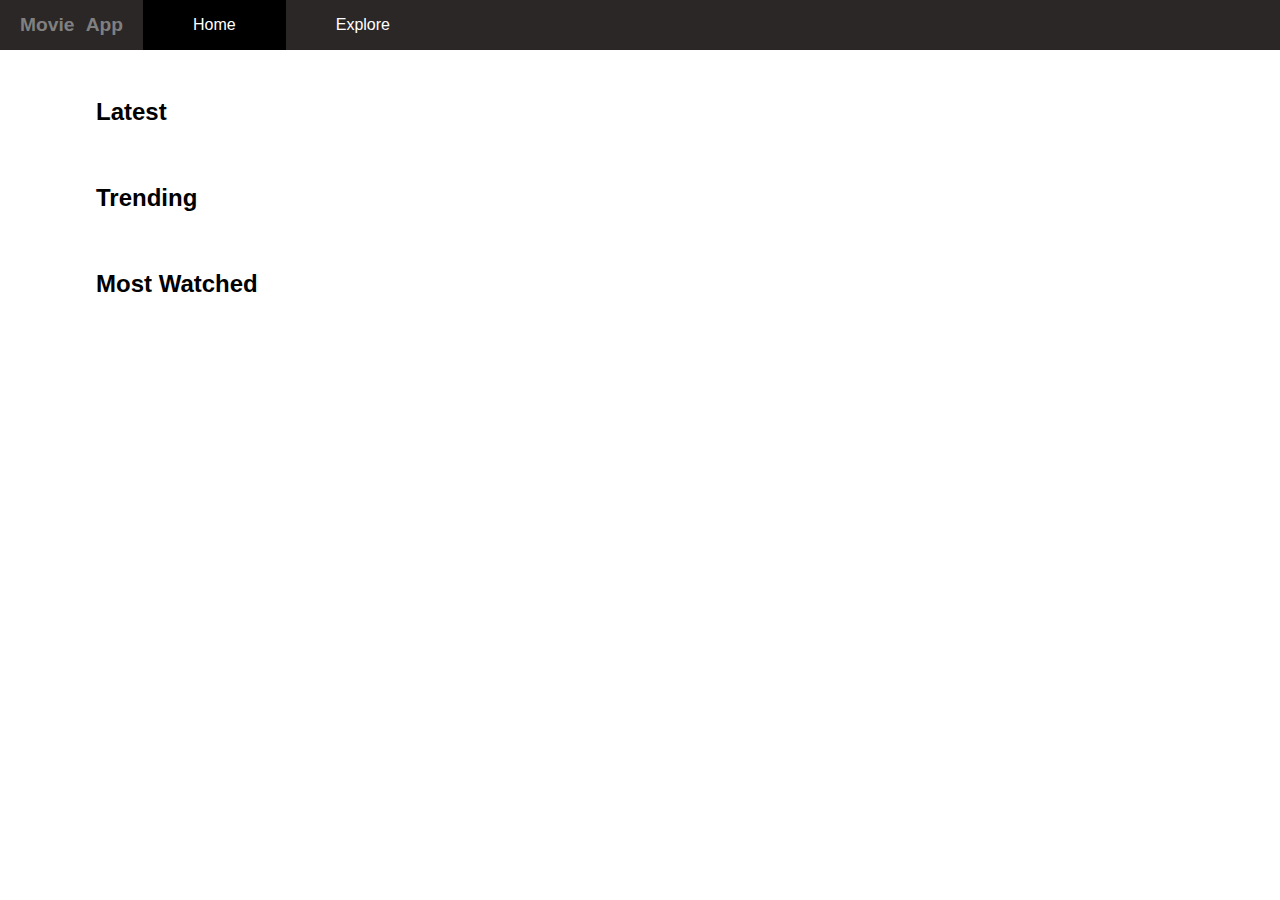
==== index.html @ 1c0c7d20 "happy happy" ====
<!DOCTYPE html>
<html lang="en">
<head>
    <meta charset="UTF-8">
    <meta name="viewport" content="width=device-width, initial-scale=1.0">
    <meta http-equiv="X-UA-Compatible" content="ie=edge">
    <link rel="stylesheet" href="https://stackpath.bootstrapcdn.com/font-awesome/4.7.0/css/font-awesome.min.css">
    <link rel="stylesheet" href="./css/main.css">
    <title>Movie-World</title>
</head>
<body>
    <article class="header__placeholder"></article>

    <main id='main' class="movie-container main">
        <article class="movie__row latest">
            <h3 class="movie__row__heading">Latest</h3>
            <section class="latest__list movie__list"></section>
        </article>

        <article class="movie__row trending">
            <h3 class="movie__row__heading">Trending</h3>
            <section class="trending__list movie__list"></section>
        </article>

        <article class="movie__row mostwatched">
            <h3 class="movie__row__heading">Most Watched</h3>
            <section class="mostwatched__list movie__list"></section>
        </article>
        <article class="card__template"></article>
        <article class="popup__template"></article>
    </main>
    <script type="text/javascript" src="https://ajax.googleapis.com/ajax/libs/jquery/3.4.1/jquery.min.js"></script>
    <script type="module" src="./js/main.js"></script>
</body>
</html>
---- css/main.css ----
@import './reset.css';
@import './variable.css';
@import './header.css';
@import './modal.css';
@import './movie-row.css';


.movie-container{
    width: 85%;
    margin: 0 auto 30px;
}
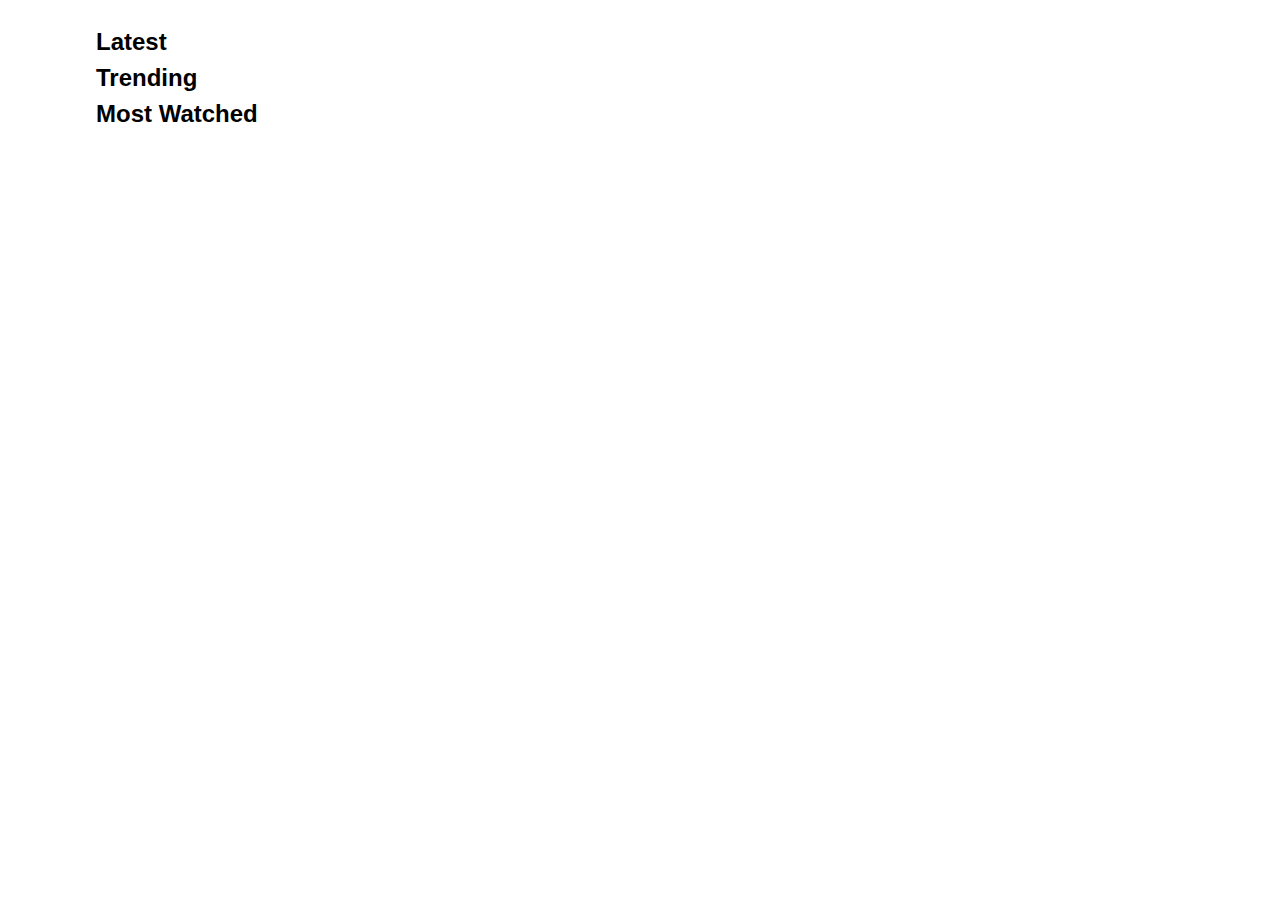
==== commit d55cea81: "template importing changes" ====
--- a/index.html
+++ b/index.html
@@ -4,6 +4,9 @@
     <meta charset="UTF-8">
     <meta name="viewport" content="width=device-width, initial-scale=1.0">
     <meta http-equiv="X-UA-Compatible" content="ie=edge">
+    <link rel="import" id="header" href='./templates/header.html'>
+    <link rel="import" id="popup" href='./templates/popup.html'>
+    <link rel="import" id="card__template" href='./templates/card-template.html'>
     <link rel="stylesheet" href="https://stackpath.bootstrapcdn.com/font-awesome/4.7.0/css/font-awesome.min.css">
     <link rel="stylesheet" href="./css/main.css">
     <title>Movie-World</title>
--- a/css/main.css
+++ b/css/main.css
@@ -3,9 +3,5 @@
 @import './header.css';
 @import './modal.css';
 @import './movie-row.css';
+@import './global.css';
 
-
-.movie-container{
-    width: 85%;
-    margin: 0 auto 30px;
-}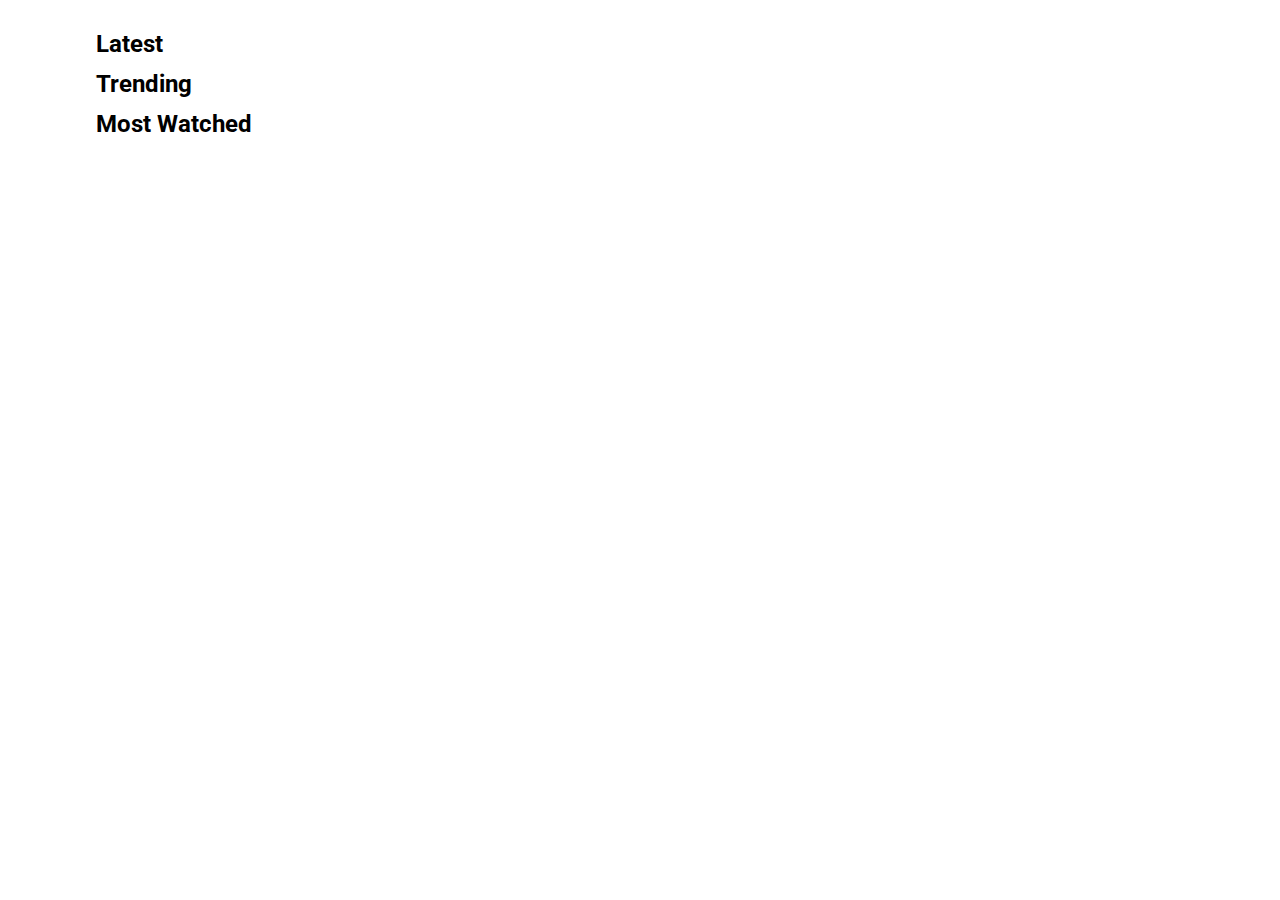
==== commit 75176f50: "details page css" ====
--- a/index.html
+++ b/index.html
@@ -7,12 +7,13 @@
     <link rel="import" id="header" href='./templates/header.html'>
     <link rel="import" id="popup" href='./templates/popup.html'>
     <link rel="import" id="card__template" href='./templates/card-template.html'>
+    <link href="https://fonts.googleapis.com/css?family=Roboto:300i,400,500,700&display=swap" rel="stylesheet">
     <link rel="stylesheet" href="https://stackpath.bootstrapcdn.com/font-awesome/4.7.0/css/font-awesome.min.css">
     <link rel="stylesheet" href="./css/main.css">
     <title>Movie-World</title>
 </head>
 <body>
-    <article class="header__placeholder"></article>
+    <article class="header__container"></article>
 
     <main id='main' class="movie-container main">
         <article class="movie__row latest">
@@ -32,7 +33,6 @@
         <article class="card__template"></article>
         <article class="popup__template"></article>
     </main>
-    <script type="text/javascript" src="https://ajax.googleapis.com/ajax/libs/jquery/3.4.1/jquery.min.js"></script>
     <script type="module" src="./js/main.js"></script>
 </body>
 </html>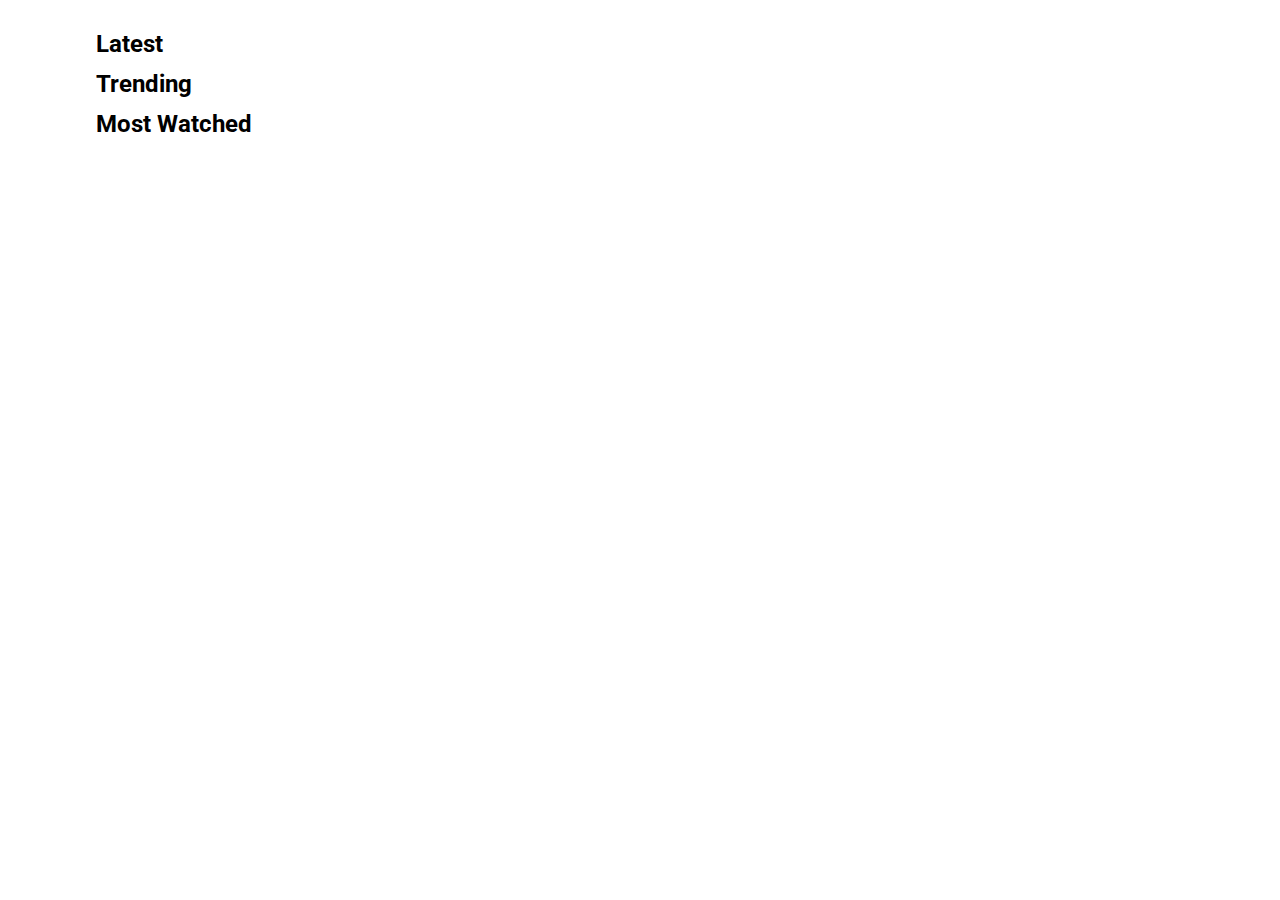
==== commit 89921fab: "changing back to working model" ====
--- a/index.html
+++ b/index.html
@@ -7,6 +7,7 @@
     <link rel="import" id="header" href='./templates/header.html'>
     <link rel="import" id="popup" href='./templates/popup.html'>
     <link rel="import" id="card__template" href='./templates/card-template.html'>
+    <link rel="icon" href="./assets/images/fevicon.png" type="image/png">
     <link href="https://fonts.googleapis.com/css?family=Roboto:300i,400,500,700&display=swap" rel="stylesheet">
     <link rel="stylesheet" href="https://stackpath.bootstrapcdn.com/font-awesome/4.7.0/css/font-awesome.min.css">
     <link rel="stylesheet" href="./css/main.css">
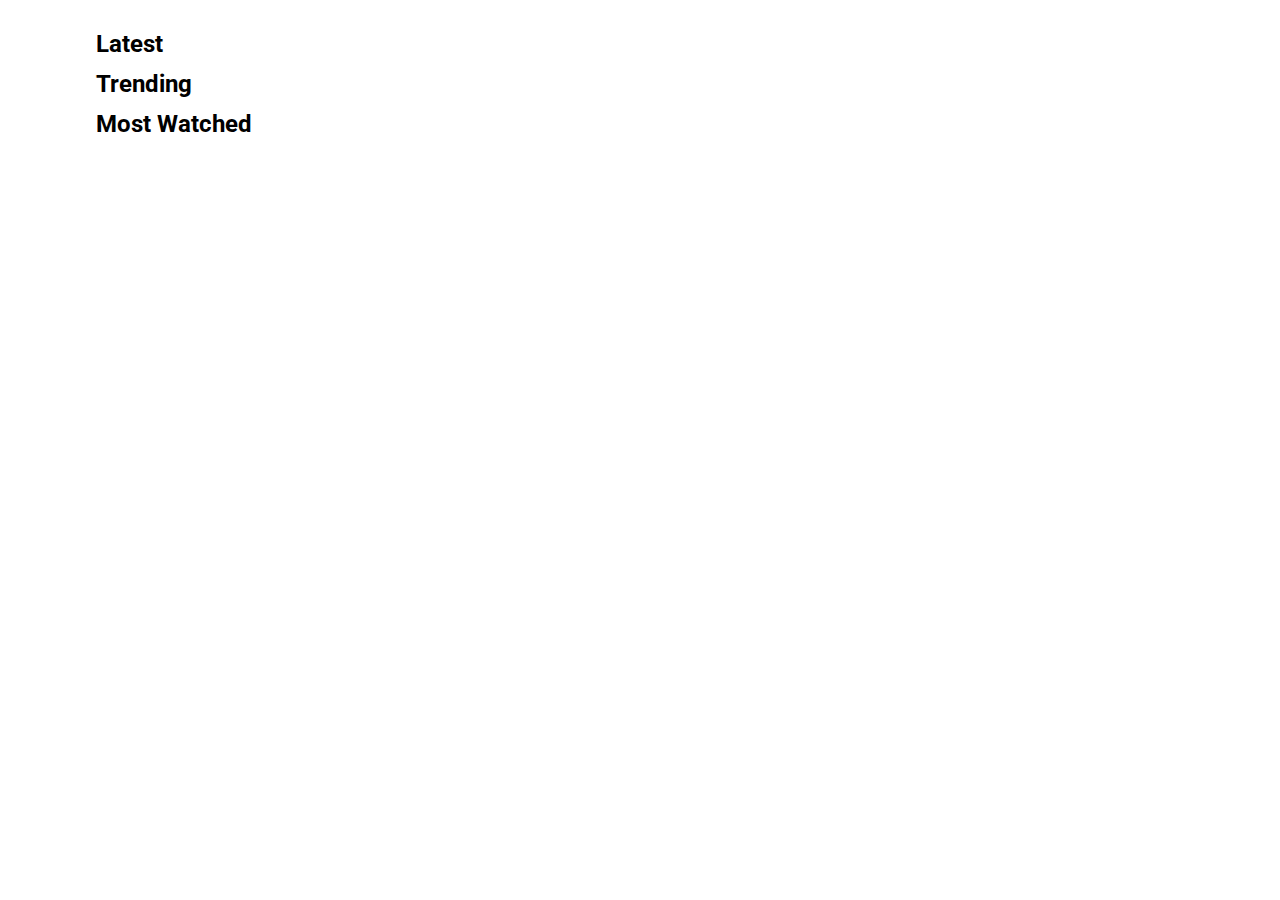
==== commit df2819e0: "css changes" ====
--- a/index.html
+++ b/index.html
@@ -4,13 +4,17 @@
     <meta charset="UTF-8">
     <meta name="viewport" content="width=device-width, initial-scale=1.0">
     <meta http-equiv="X-UA-Compatible" content="ie=edge">
-    <link rel="import" id="header" href='./templates/header.html'>
-    <link rel="import" id="popup" href='./templates/popup.html'>
-    <link rel="import" id="card__template" href='./templates/card-template.html'>
+
+    <link rel="import" id="header" href='./assets/templates/header.html'>
+    <link rel="import" id="popup" href='./assets/templates/popup.html'>
+    <link rel="import" id="card__template" href='./assets/templates/card-template.html'>
+
+    <link rel="stylesheet" href="./css/main.css">
+    
     <link rel="icon" href="./assets/images/fevicon.png" type="image/png">
     <link href="https://fonts.googleapis.com/css?family=Roboto:300i,400,500,700&display=swap" rel="stylesheet">
     <link rel="stylesheet" href="https://stackpath.bootstrapcdn.com/font-awesome/4.7.0/css/font-awesome.min.css">
-    <link rel="stylesheet" href="./css/main.css">
+    
     <title>Movie-World</title>
 </head>
 <body>
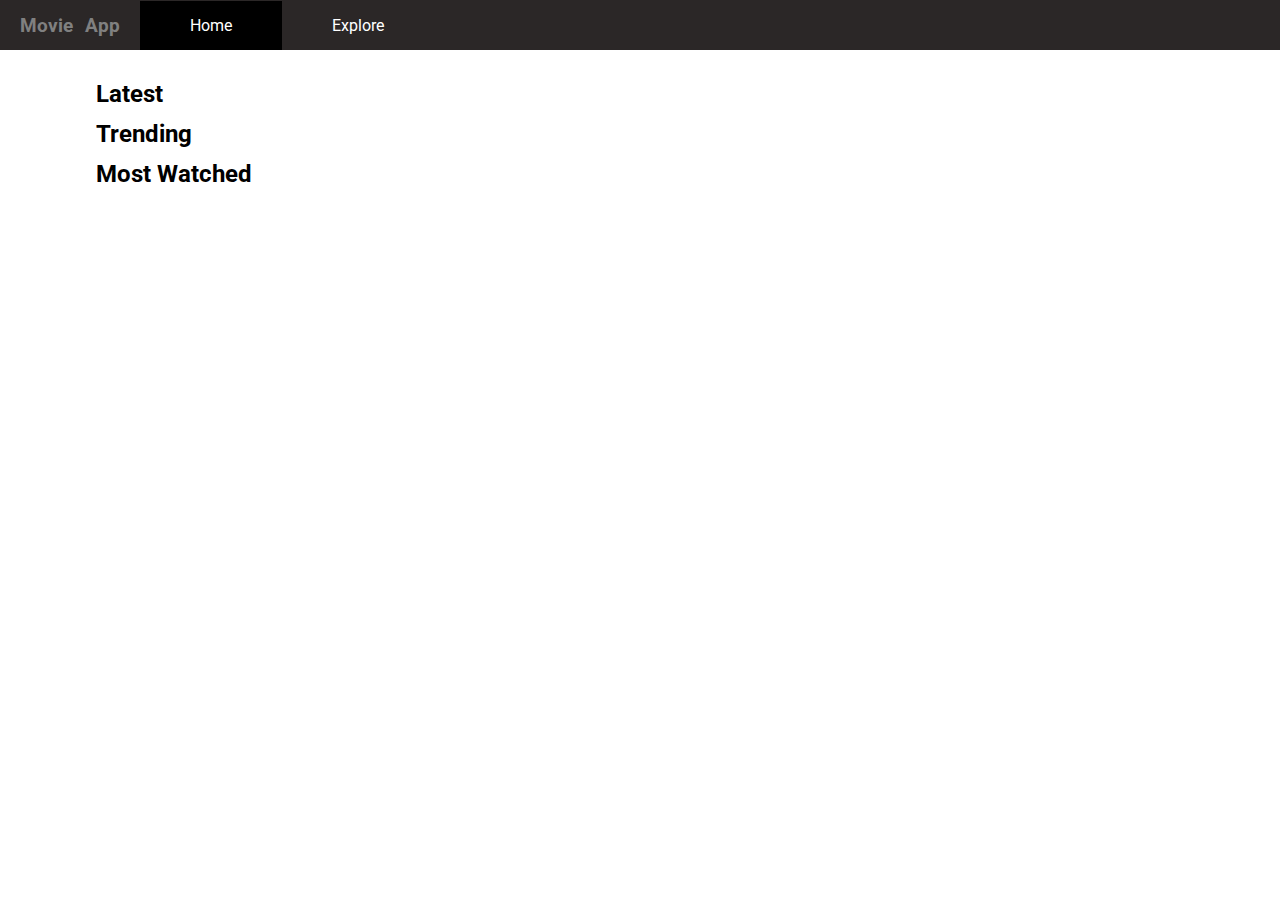
==== commit cab2b436: "live version changes" ====
--- a/index.html
+++ b/index.html
@@ -5,20 +5,31 @@
     <meta name="viewport" content="width=device-width, initial-scale=1.0">
     <meta http-equiv="X-UA-Compatible" content="ie=edge">
 
-    <link rel="import" id="header" href='./assets/templates/header.html'>
-    <link rel="import" id="popup" href='./assets/templates/popup.html'>
-    <link rel="import" id="card__template" href='./assets/templates/card-template.html'>
 
     <link rel="stylesheet" href="./css/main.css">
-    
+    <link rel="stylesheet" type="text/css" href="./assets/slick/slick.css"/>
+    <link rel="stylesheet" type="text/css" href="./assets/slick/slick-theme.css"/>
+	
     <link rel="icon" href="./assets/images/fevicon.png" type="image/png">
     <link href="https://fonts.googleapis.com/css?family=Roboto:300i,400,500,700&display=swap" rel="stylesheet">
     <link rel="stylesheet" href="https://stackpath.bootstrapcdn.com/font-awesome/4.7.0/css/font-awesome.min.css">
     
-    <title>Movie-World</title>
+    <title>Movie World</title>
 </head>
 <body>
-    <article class="header__container"></article>
+    <header class="app__header">
+            <nav class="menu">
+                <section class="menu__logo">
+                    <h1 class="logo__heading">
+                        <a class="logo__link" href="./index.html">Movie App</a>
+                    </h1>
+                </section>
+                <ul class="menu__list" role="menu">
+                    <li class="menu__item menu__item--active"><a href="./index.html" tabindex="1" class="menu__link">Home</a></li>
+                    <li class="menu__item"><a href="./search-page.html" tabindex="2" class="menu__link">Explore</a></li>
+                </ul>
+            </nav>
+        </header>
 
     <main id='main' class="movie-container main">
         <article class="movie__row latest">
@@ -35,9 +46,58 @@
             <h3 class="movie__row__heading">Most Watched</h3>
             <section class="mostwatched__list movie__list"></section>
         </article>
-        <article class="card__template"></article>
-        <article class="popup__template"></article>
+        <article id="movie__modal" class="modal">
+                <article class="modal__content">
+                    <section class="modal__header">
+                        <h2 class="primary-text modal__title"></h2>
+                        <span class="modal__close modal__close__icon">&times;</span>
+                    </section>
+            
+                    <section class="modal__body">
+                        <div class="modal__description modal__desc">
+                            <figure class="movie__figure modal__figure" id="modal">
+                                <img class="movie__image modal__image" src="" alt="" title="movie image">
+                            </figure>
+                            <div class="movie__content">
+                                <p class="movie__overview modal__overview"></p>
+                            </div>
+                        </div>
+                        <div class="modal__details">
+                            <table class="table modal__table">
+                                <tbody class="table__body modal_body">
+                                    <tr class="modal__row modal__genre">
+                                        <th class="modal__row__head">genre</th>
+                                        <td> </td>
+                                    </tr>
+                                    <tr class="modal__row modal__cast">
+                                        <th  class="modal__row__head">Cast </th>
+                                        <td></td>
+                                    </tr>
+                                    <tr class="modal__row modal__director">
+                                        <th  class="modal__row__head">Director</th>
+                                        <td></td>
+                                    </tr>
+                                    <tr class="modal__row modal__rating">
+                                        <th  class="modal__row__head"> Movie Rating</th>
+                                        <td>
+                                            <div class="modal__rating-stars">
+                                            </div>
+                                        </td>
+                                    </tr>
+                                </tbody>
+                            </table>
+                        </div>
+                    </section>
+                    <section class="modal__footer">
+                        <button class="modal__footer__button modal__close__icon" type="button">close</button>
+                    </section>
+                </article>
+            </article>
     </main>
+
+    <script type="text/javascript" src="//code.jquery.com/jquery-1.11.0.min.js"></script>
+    <script type="text/javascript" src="//code.jquery.com/jquery-migrate-1.2.1.min.js"></script>
+    <script type="text/javascript" src="./assets/slick/slick.min.js"></script>
     <script type="module" src="./js/main.js"></script>
 </body>
 </html>